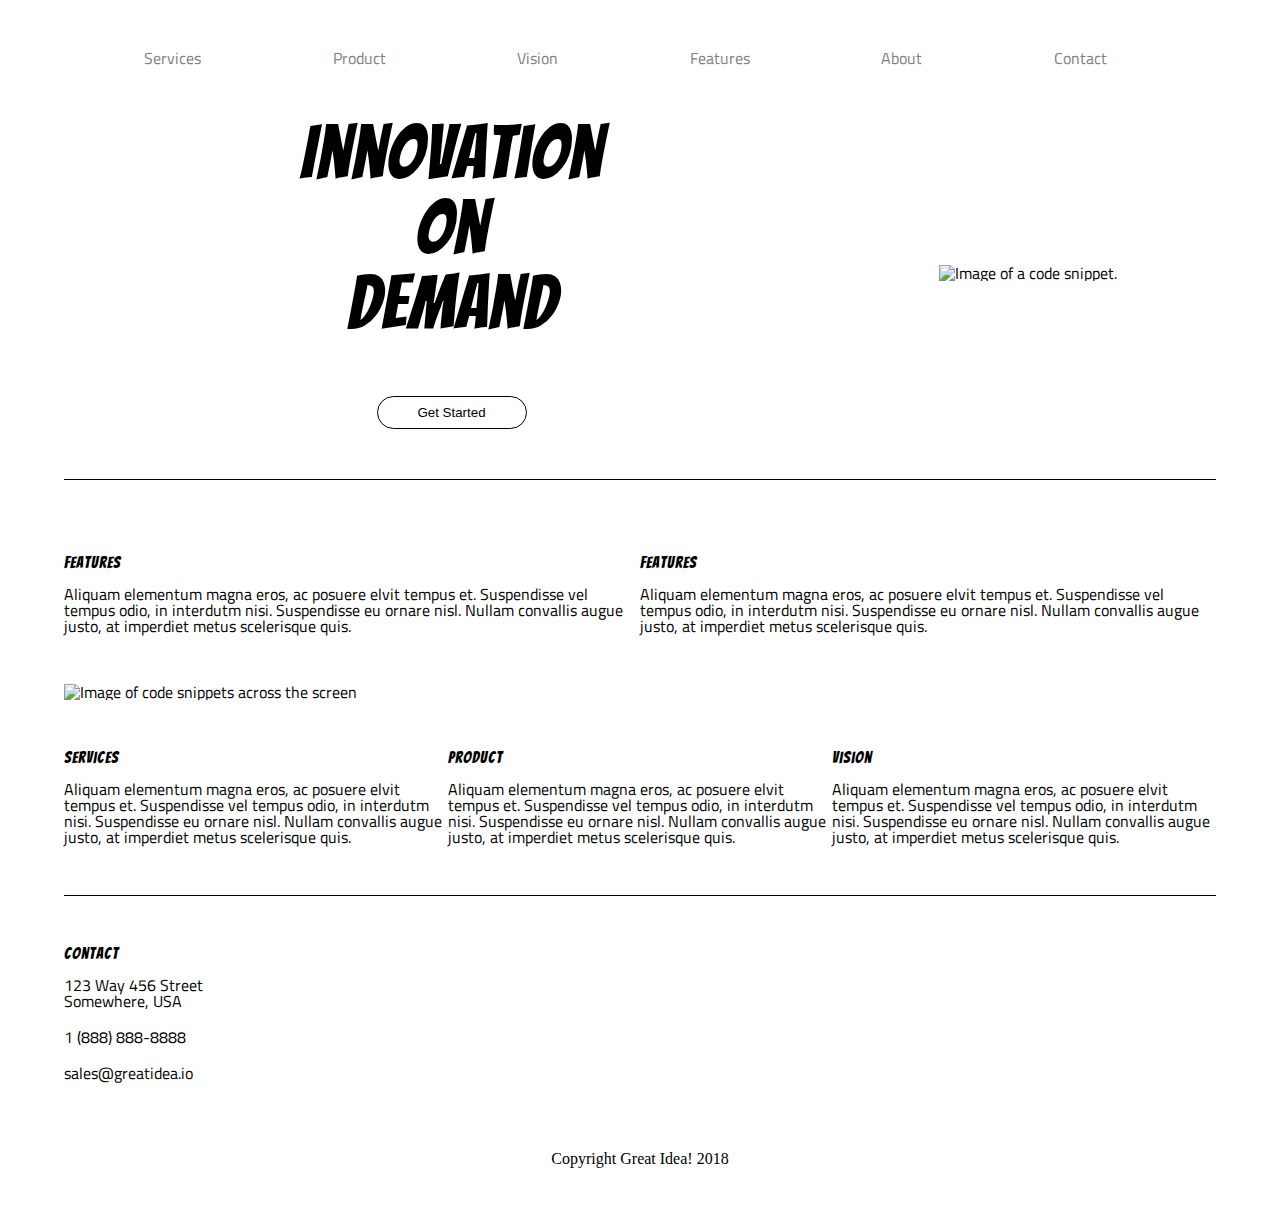
==== index.html @ 5ac9ca61 "Got tablet page designed" ====
<!doctype html>

<html lang="en">
<head>
<meta name="viewport" content="width=device-width, initial-scale=1">
<meta charset="utf-8">
<title>Great Idea - Responsive I</title>

<link href="https://fonts.googleapis.com/css?family=Bangers|Titillium+Web" rel="stylesheet">
<link rel="stylesheet" href="css/index.css">

</head>

<body>
    <div class="container">
      <header>

         <div class="navbar-container">
            <nav>
              <a href="services.html">Services</a>
              <a href="#">Product</a>
              <a href="#">Vision</a>
              <a href="#">Features</a>
              <a href="#">About</a>
              <a href="#">Contact</a>
            </nav>
            <img src="./img/logo.png" alt="">

        </div>



    <div class="header-content">

      <div>
        <h1 class="slogan">Innovation <br> On <br> Demand</h1>
        <button>Get Started</button>
      </div>
        <img class='header-img' src="img/header-img.png" alt="Image of a code snippet.">

    </div>
  </header>

  <section class="main-content">

    <section class='top-content'>

      <div>
        <h3>Features</h3>
        <p>Aliquam elementum magna eros, ac posuere elvit tempus et. Suspendisse vel tempus odio, in interdutm nisi. Suspendisse eu ornare nisl. Nullam convallis augue justo, at imperdiet metus scelerisque quis.</p>
      </div>

      <div>
        <h3>Features</h3>
        <p>Aliquam elementum magna eros, ac posuere elvit tempus et. Suspendisse vel tempus odio, in interdutm nisi. Suspendisse eu ornare nisl. Nullam convallis augue justo, at imperdiet metus scelerisque quis.</p>
      </div>
    </section>

    <img class="middle-img" src="img/mid-page-accent.jpg" alt="Image of code snippets across the screen">

    <section class="bottom-content">

      <div>
        <h3>Services</h3>
        Aliquam elementum magna eros, ac posuere elvit tempus et. Suspendisse vel tempus odio, in interdutm nisi. Suspendisse eu ornare nisl. Nullam convallis augue justo, at imperdiet metus scelerisque quis.
      </div>

      <div>
        <h3>Product</h3>
        Aliquam elementum magna eros, ac posuere elvit tempus et. Suspendisse vel tempus odio, in interdutm nisi. Suspendisse eu ornare nisl. Nullam convallis augue justo, at imperdiet metus scelerisque quis.
      </div>

      <div>
        <h3>Vision</h3>
        Aliquam elementum magna eros, ac posuere elvit tempus et. Suspendisse vel tempus odio, in interdutm nisi. Suspendisse eu ornare nisl. Nullam convallis augue justo, at imperdiet metus scelerisque quis.
      </div>


  </section>

  <footer>

    <h3>Contact</h3>

    <address>
      <p>123 Way 456 Street <br>
      Somewhere, USA</p>
      <p>1 (888) 888-8888</p>
      <p>sales@greatidea.io</p>
    </address>

    <p class='copyright'>Copyright Great Idea! 2018</p>
  </footer>

</div>
</body>
</html>
---- css/index.css ----
/* Use your own code or past solution for Great Idea Web Page CSS here! */


/* http://meyerweb.com/eric/tools/css/reset/
   v2.0 | 20110126
   License: none (public domain)
*/

html, body, div, span, applet, object, iframe,
h1, h2, h3, h4, h5, h6, p, blockquote, pre,
a, abbr, acronym, address, big, cite, code,
del, dfn, em, img, ins, kbd, q, s, samp,
small, strike, strong, sub, sup, tt, var,
b, u, i, center,
dl, dt, dd, ol, ul, li,
fieldset, form, label, legend,
table, caption, tbody, tfoot, thead, tr, th, td,
article, aside, canvas, details, embed,
figure, figcaption, footer, header, hgroup,
menu, nav, output, ruby, section, summary,
time, mark, audio, video {
	margin: 0;
	padding: 0;
	border: 0;
	font-size: 100%;
	font: inherit;
	vertical-align: baseline;
}
/* HTML5 display-role reset for older browsers */
article, aside, details, figcaption, figure,
footer, header, hgroup, menu, nav, section {
	display: block;
}
body {
	line-height: 1;
}
ol, ul {
	list-style: none;
}
blockquote, q {
	quotes: none;
}
blockquote:before, blockquote:after,
q:before, q:after {
	content: '';
	content: none;
}
table {
	border-collapse: collapse;
	border-spacing: 0;
}

/* Set every element's box-sizing to border-box */
* {
    box-sizing: border-box;
}

html, body {
    height: 100%;
    font-family: 'Titillium Web', sans-serif;
}

h1, h2, h3, h4, h5 {
    font-family: 'Bangers', cursive;
    letter-spacing: 1px;
    margin-bottom: 15px;
}

.container {
	width: 90%;
	margin: 0 auto;
}


/* Header Rules */

.container header {
	border-bottom: 1.5px solid black;
	padding: 50px 0;
	margin-bottom: 75px;
}

header div.header-content {
	display: flex;
	text-align: center;
	align-items: center;
    justify-content: space-around;
}

header div.header-content div {
	width: 50%;
}

@media (max-width: 800px) {
    header div.header-content div {
    	width: 100%;
        padding-right: 0;
    }

    .header-img {
        display: none;
    }
}

header button {
	background: white;
	border: 1px solid black;
	padding: 8px 20px;
	width: 150px;
	border-radius: 20px;
	cursor: pointer;
  transition-duration: 0.5s;
	margin-top: 40px;
}

header button:hover {
	background-color: #9cb0d1;
}

header .slogan {
	font-size: 75px;
}

/* Navbar */



.navbar-container {
	display: flex;
	align-items: center;
    justify-content: space-around;
    margin-bottom: 50px;
}

@media(max-width: 800px) {
    .navbar-container {
        flex-direction: column-reverse;
    }
    .navbar-container nav {
        margin-top: 50px;
    }
}

.navbar-container nav {
    display: flex;
    width: 95%;
    justify-content: space-around;
}

.navbar-container nav a{
	text-decoration: none;
    color: gray;
}

/* Main Content Area */

.main-content .top-content	{
	display: flex;
	padding-bottom: 50px;
}

.main-content .top-content h3 {

}

.main-content .bottom-content {
	border-bottom: 1.5px solid black;
	margin: 50px 0;
	display: flex;
	padding-bottom: 50px;
}

.main-content img {
	width: 100%;
}

/* Footer Styles */
footer {
	display: flex;
	flex-direction: column;
}

footer p {
	margin-bottom: 20px;
}

footer p.copyright {
	display: flex;
	justify-content: center;
	margin: 50px 0;
	font-family: 'Staatliches', cursive;
}
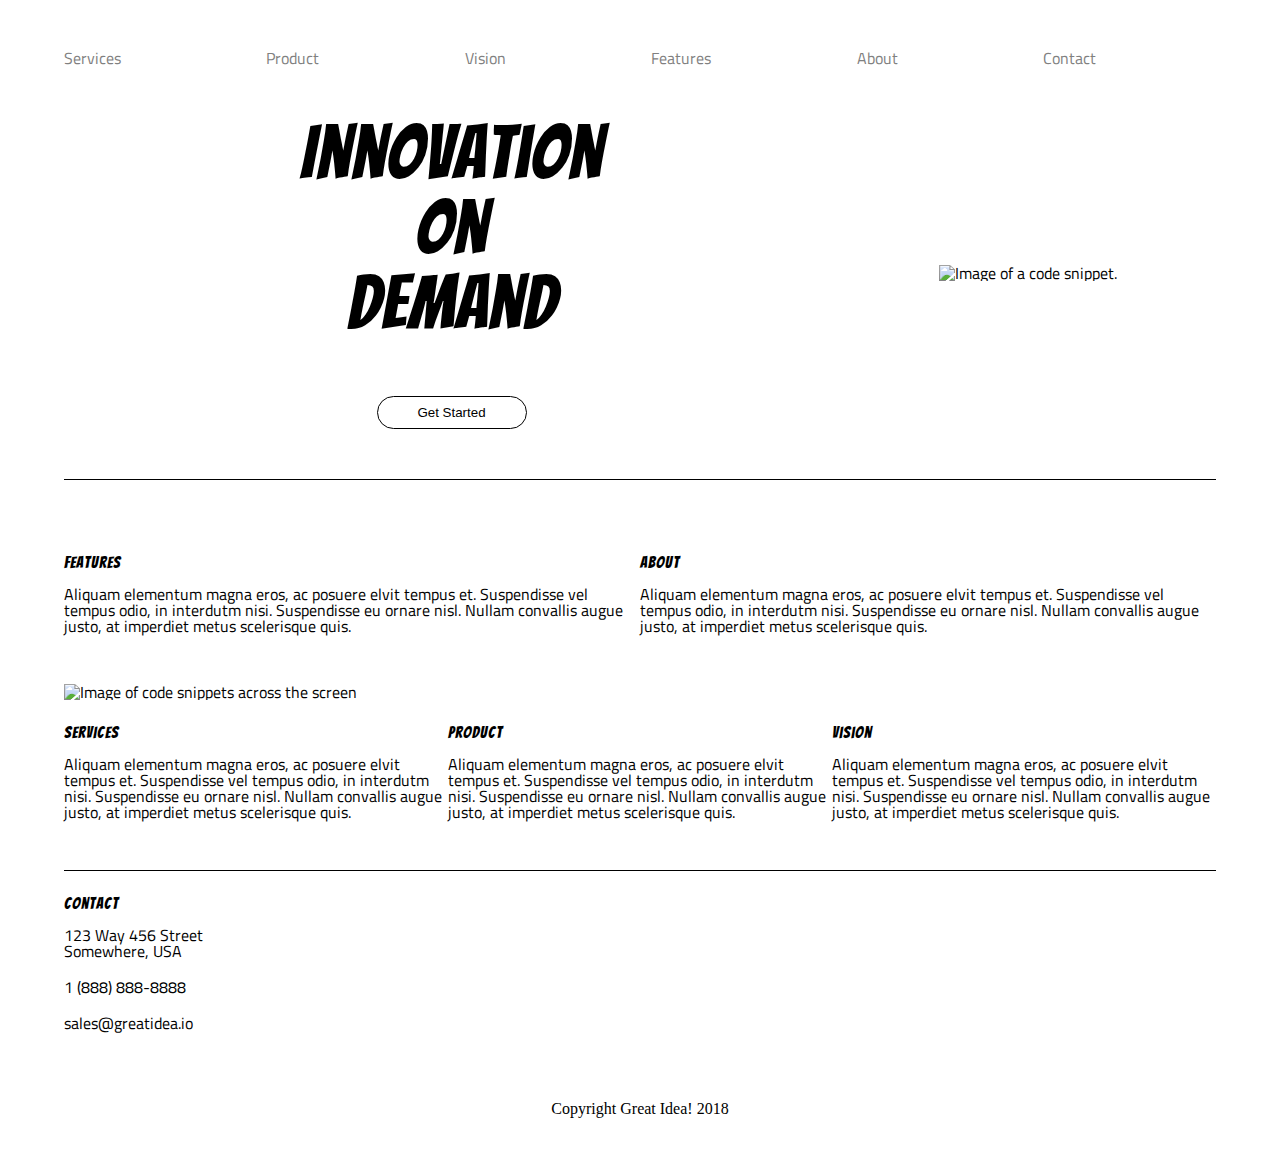
==== commit 3806d3f2: "Finalized MVP goals" ====
--- a/index.html
+++ b/index.html
@@ -51,7 +51,7 @@
       </div>
 
       <div>
-        <h3>Features</h3>
+        <h3>About</h3>
         <p>Aliquam elementum magna eros, ac posuere elvit tempus et. Suspendisse vel tempus odio, in interdutm nisi. Suspendisse eu ornare nisl. Nullam convallis augue justo, at imperdiet metus scelerisque quis.</p>
       </div>
     </section>
--- a/css/index.css
+++ b/css/index.css
@@ -91,6 +91,7 @@
 	width: 50%;
 }
 
+
 @media (max-width: 800px) {
     header div.header-content div {
     	width: 100%;
@@ -101,6 +102,17 @@
         display: none;
     }
 }
+
+@media (max-width: 500px) {
+    header div.header-content div {
+    	width: 100%;
+    }
+
+    .header-img {
+        display: none;
+    }
+}
+
 
 header button {
 	background: white;
@@ -128,8 +140,18 @@
 .navbar-container {
 	display: flex;
 	align-items: center;
-    justify-content: space-around;
     margin-bottom: 50px;
+}
+
+.navbar-container nav {
+    display: flex;
+    width: 95%;
+    justify-content: space-between;
+
+}
+
+.navbar-container img {
+    margin-left: 120px;
 }
 
 @media(max-width: 800px) {
@@ -138,13 +160,30 @@
     }
     .navbar-container nav {
         margin-top: 50px;
-    }
-}
-
-.navbar-container nav {
-    display: flex;
-    width: 95%;
-    justify-content: space-around;
+
+    }
+
+    .navbar-container img {
+        margin-left: 0;
+    }
+}
+
+@media(max-width: 500px) {
+    .navbar-container nav{
+        flex-direction: column;
+        text-align: center;
+
+    }
+
+    .navbar-container nav a{
+        padding: 10px 0;
+        border: 1px solid gray;
+        width: 100%;
+    }
+
+    .navbar-container img {
+        margin-left: 0;
+    }
 }
 
 .navbar-container nav a{
@@ -157,21 +196,37 @@
 .main-content .top-content	{
 	display: flex;
 	padding-bottom: 50px;
-}
-
-.main-content .top-content h3 {
-
+    /* flex-wrap: wrap; */
+}
+
+
+
+@media(max-width: 500px) {
+    .main-content  .top-content, .bottom-content{
+        flex-direction: column;
+    }
+    .main-content  div {
+        margin: 25px;
+    }
 }
 
 .main-content .bottom-content {
 	border-bottom: 1.5px solid black;
-	margin: 50px 0;
+	margin: 25px 0;
 	display: flex;
 	padding-bottom: 50px;
 }
 
 .main-content img {
 	width: 100%;
+    display: block;
+}
+
+@media(max-width: 500px) {
+    .main-content img {
+        width: 90%;
+        margin: 0 auto;
+    }
 }
 
 /* Footer Styles */
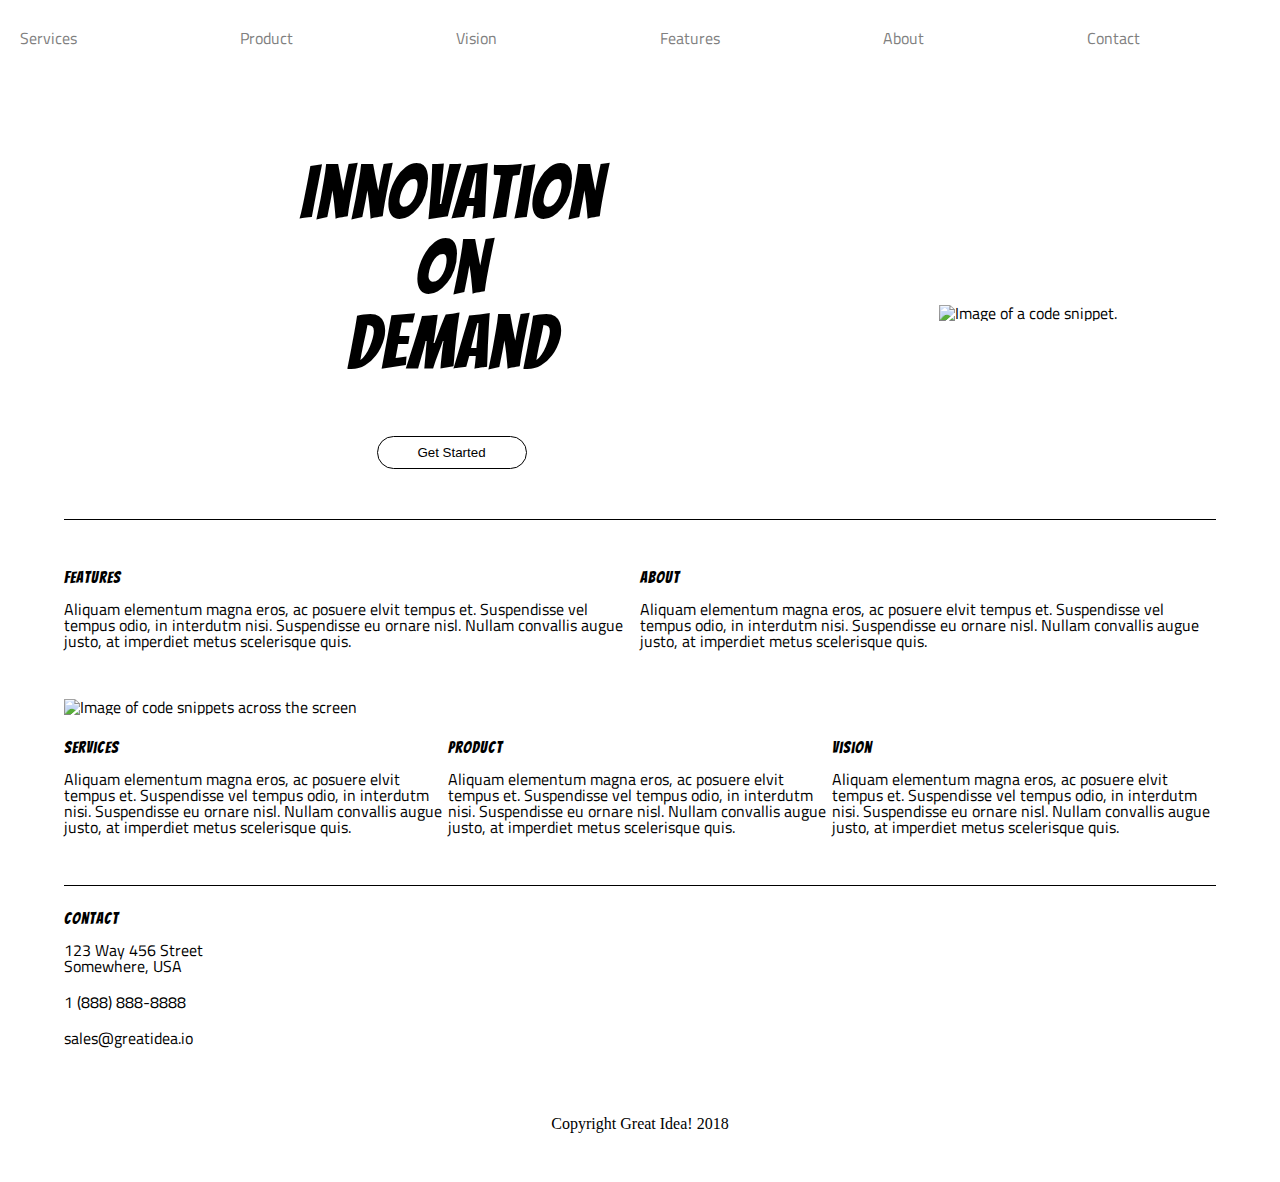
==== commit 4c223e45: "Nav borders now extend the whole width of the screen in mobile view" ====
--- a/index.html
+++ b/index.html
@@ -12,21 +12,23 @@
 </head>
 
 <body>
+
+    <div class="navbar-container">
+       <nav>
+         <a href="services.html">Services</a>
+         <a href="mobile-first/mobile-first.html">Product</a>
+         <a href="#">Vision</a>
+         <a href="#">Features</a>
+         <a href="#">About</a>
+         <a href="#">Contact</a>
+       </nav>
+       <img src="./img/logo.png" alt="">
+   </div>
+   
     <div class="container">
       <header>
 
-         <div class="navbar-container">
-            <nav>
-              <a href="services.html">Services</a>
-              <a href="#">Product</a>
-              <a href="#">Vision</a>
-              <a href="#">Features</a>
-              <a href="#">About</a>
-              <a href="#">Contact</a>
-            </nav>
-            <img src="./img/logo.png" alt="">
 
-        </div>
 
 
 
@@ -36,7 +38,7 @@
         <h1 class="slogan">Innovation <br> On <br> Demand</h1>
         <button>Get Started</button>
       </div>
-        <img class='header-img' src="img/header-img.png" alt="Image of a code snippet.">
+        <img class='header-img' src="./img/header-img.png" alt="Image of a code snippet.">
 
     </div>
   </header>
@@ -56,7 +58,7 @@
       </div>
     </section>
 
-    <img class="middle-img" src="img/mid-page-accent.jpg" alt="Image of code snippets across the screen">
+    <img class="middle-img" src="./img/mid-page-accent.jpg" alt="Image of code snippets across the screen">
 
     <section class="bottom-content">
 
--- a/css/index.css
+++ b/css/index.css
@@ -77,7 +77,7 @@
 .container header {
 	border-bottom: 1.5px solid black;
 	padding: 50px 0;
-	margin-bottom: 75px;
+	margin-bottom: 50px;
 }
 
 header div.header-content {
@@ -140,18 +140,24 @@
 .navbar-container {
 	display: flex;
 	align-items: center;
-    margin-bottom: 50px;
-}
-
+	margin: 20px 0 50px 0;
+	width: 100%;
+}
+
+@media(max-width: 500px) {
+	.navbar-container {
+		padding: 0;
+	}
+}
 .navbar-container nav {
     display: flex;
-    width: 95%;
+    width: 100%;
     justify-content: space-between;
-
 }
 
 .navbar-container img {
     margin-left: 120px;
+	margin-right: 20px;
 }
 
 @media(max-width: 800px) {
@@ -164,7 +170,6 @@
     }
 
     .navbar-container img {
-        margin-left: 0;
     }
 }
 
@@ -177,9 +182,13 @@
 
     .navbar-container nav a{
         padding: 10px 0;
-        border: 1px solid gray;
+        border-bottom: 1px solid gray;
         width: 100%;
     }
+
+	.navbar-container nav a:nth-child(1){
+		border-top: 1px solid gray;
+	}
 
     .navbar-container img {
         margin-left: 0;
@@ -189,6 +198,7 @@
 .navbar-container nav a{
 	text-decoration: none;
     color: gray;
+	padding: 10px 0 10px 20px;
 }
 
 /* Main Content Area */
@@ -196,7 +206,6 @@
 .main-content .top-content	{
 	display: flex;
 	padding-bottom: 50px;
-    /* flex-wrap: wrap; */
 }
 
 
